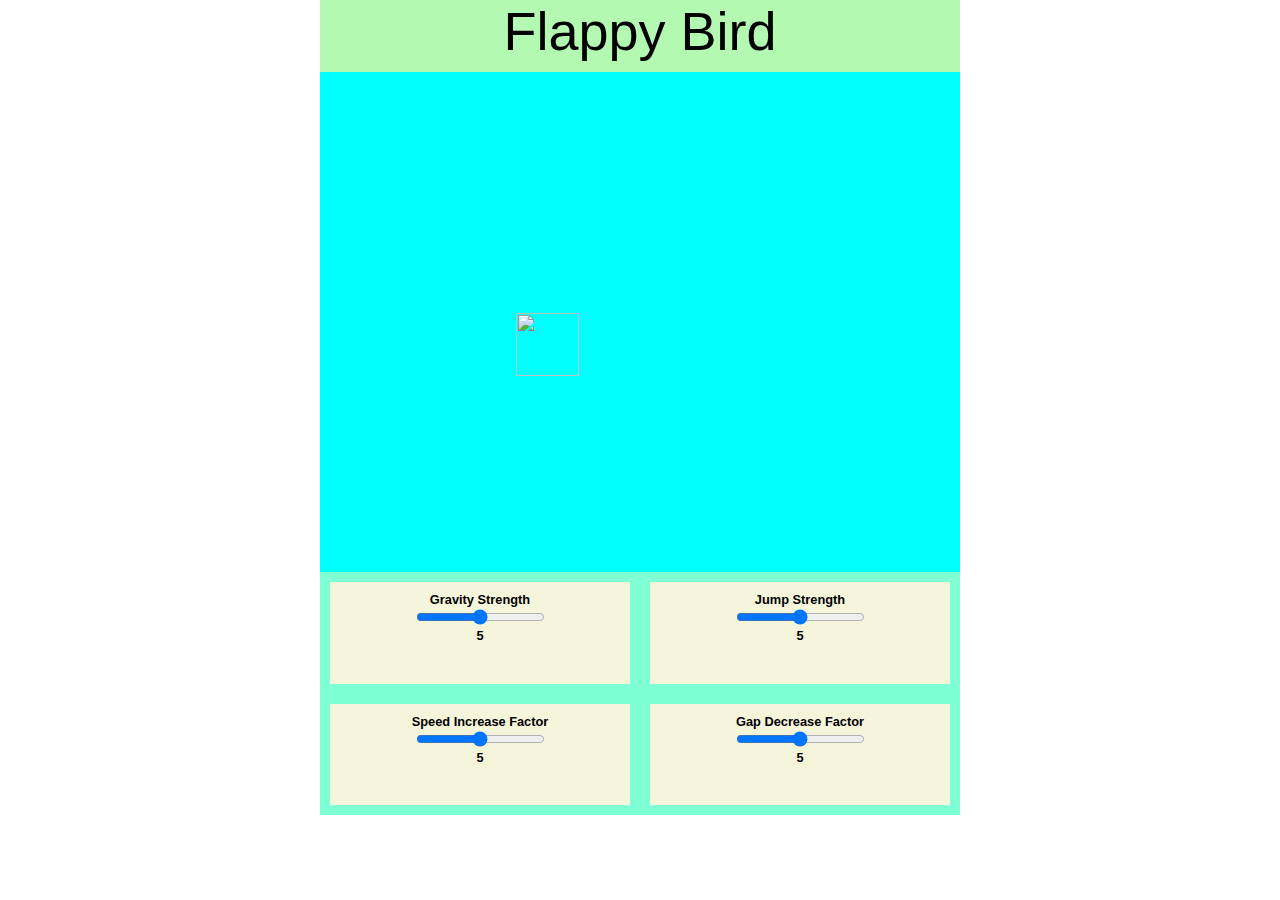
==== index.html @ 84e3464e "Add files via upload" ====
<!DOCTYPE html>
<html lang="en">
<head>
    <meta charset="UTF-8">
    <meta name="viewport" content="width=device-width, initial-scale=1.0">
    <title>Flappy Bird</title>
    <link rel="stylesheet" href="Main.css">
    <link rel="stylesheet" href="images.css">
</head>

<body >
  
    <center>

        <div class="title-box">
            Flappy Bird
        </div>

        <div class="outer">

            <div class="outer-mid">
                
                <div id="game-over">Game Over</div>
    
                <div class="bird">
                    <img src="img/bird.png" class="bird-img">
                </div>
        
                <div class="bars">
                    <div class="bar-1a"><img class="pipe-upper" src="img/pipe-upper.png"></div>
                    <div class="bar-1b"><img class="pipe-lower" src="img/pipe-lower.png"></div>
    
                    <div class="bar-2a"><img class="pipe-upper" src="img/pipe-upper.png"></div>
                    <div class="bar-2b"><img class="pipe-lower" src="img/pipe-lower.png"></div>
    
                    <div class="bar-3a"><img class="pipe-upper" src="img/pipe-upper.png"></div>
                    <div class="bar-3b"><img class="pipe-lower" src="img/pipe-lower.png"></div>
    
                    <div class="bar-4a"><img class="pipe-upper" src="img/pipe-upper.png"></div>
                    <div class="bar-4b"><img class="pipe-lower" src="img/pipe-lower.png"></div>
                </div>
    
            </div>
    
        </div>

        <div class="inputs-outer">

            <div class="input-box">
                <center>
                    Gravity Strength <br> 
                
                    <input type="range" id="slider" min="0" max="10" value="5">  <br>
    
                    <span id="value">5</span>
                </center>
            </div>
        
            <div class="input-box">
                <center>
                    Jump Strength <br> 
                
                    <input type="range" id="slider" min="0" max="10" value="5">  <br>
    
                    <span id="value">5</span>
                </center>
            </div>
        
            <div class="input-box">
                <center>
                    Speed Increase Factor <br> 
                
                    <input type="range" id="slider" min="0" max="10" value="5">  <br>
    
                    <span id="value">5</span>
                </center>
            </div>
        
            <div class="input-box">
                <center>
                    Gap Decrease Factor <br> 
                
                    <input type="range" id="slider" min="0" max="10" value="5">  <br>
    
                    <span id="value">5</span>
                </center>
            </div>
        
        </div>
    </center>

        
    

    <script src="Main.js"></script>
</body>

</html>
---- Main.css ----
body {
    margin: 0;
}



.title-box{
    height: 8vh;
    width: 50vw;

    background-color: rgb(180, 249, 178);

    font-family: Arial, Helvetica, sans-serif;
    font-size: 6vh;
}

.outer {
    display: flex;
    justify-content: center;
    align-items: center;

    background-color: aqua;

    height: 500px;
    width: 50vw;
}

.outer-mid {
    background:url(img/background.jpg);
    background-size: contain;

    border-radius: 2vh;

    height: 90%;
    width: 90%; 
    overflow: hidden;
    position: relative;
}

.bird {
    display: flex;
    justify-content: center;
    align-items: center;

    position: absolute;

    left: 30%; /* Use percentage */
    top: 50%; /* Use percentage */

    height: 5vh; /* Use viewport height for responsiveness */
    width: 5vh; /* Maintain aspect ratio */
    border-radius: 50%;
}

.bar-1a,
.bar-1b,
.bar-2a,
.bar-2b,
.bar-3a,
.bar-3b,
.bar-4a,
.bar-4b {
    color: white;
    font-size: 4vw; /* Responsive font size */
    font-weight: 600;

    width: 6%; /* Maintain fixed width */
    min-width: 25px;
    position: absolute;
}

.bar-1a {
    height: 20%; /* Height as a percentage of the outer height */
    top: 0;
    left: 100%; /* Off-screen initially */
}

.bar-1b {
    height: 15%; /* Height as a percentage of the outer height */
    bottom: 0;
    left: 100%;
}

.bar-2a {
    height: 12%; /* Height as a percentage of the outer height */
    top: 0;
    left: 100%; /* Adjusted for placement */
}

.bar-2b {
    height: 17%; /* Height as a percentage of the outer height */
    bottom: 0;
    left: 100%;
}
.bar-3a {
    height: 12%; /* Height as a percentage of the outer height */
    top: 0;
    left: 100%; /* Adjusted for placement */
}

.bar-3b {
    height: 17%; /* Height as a percentage of the outer height */
    bottom: 0;
    left: 100%;
}
.bar-4a {
    height: 12%; /* Height as a percentage of the outer height */
    top: 0;
    left: 100%; /* Adjusted for placement */
}

.bar-4b {
    height: 17%; /* Height as a percentage of the outer height */
    bottom: 0;
    left: 100%;
}

/* Repeat for bar-3 and bar-4 as needed */

@keyframes shake {
    0% { transform: translate(1px, 1px) rotate(0deg);}
    10% { transform: translate(-1px, -2px) rotate(-1deg); }
    20% { transform: translate(-3px, 0px) rotate(1deg); }
    30% { transform: translate(3px, 2px) rotate(0deg); }
    40% { transform: translate(1px, -1px) rotate(1deg); }
    50% { transform: translate(-1px, 2px) rotate(-1deg); }
    60% { transform: translate(-3px, 1px) rotate(0deg); }
    70% { transform: translate(3px, 1px) rotate(-1deg); }
    80% { transform: translate(-1px, -1px) rotate(1deg); }
    90% { transform: translate(1px, 2px) rotate(0deg); }
    100% { transform: translate(1px, -2px) rotate(-1deg);}
}

.shake {
    animation: shake 0.5s;
    animation-iteration-count: 1;
}


#game-over {
    display: none;

    font-size: 5vh;
    font-family: Arial, Helvetica, sans-serif;
    font-weight: 800;

    text-align: center;
    color: red;
    opacity: 0;
    transition: opacity 1s ease;

    position: absolute;

    z-index: 2;

    top: 50%;
    left: 50%;
    transform: translate(-50%, -50%);
}




/* Inputs */
.inputs-outer {
    display: grid;
    grid-template-columns: 1fr 1fr;
    background-color: aquamarine;
    
    height: 27vh;
    width: 50vw;

    font-family: Arial, Helvetica, sans-serif;
    font-size: 2vw;
    font-weight: 550;
}

.inputs-outer div {
    display: inline-block;
}

.input-box {
    display: flex;
    justify-content: center;

    font-size: 1vw; 

    background-color: beige;
    margin: 10px;
    padding: 10px;
}

@media (max-width: 750px) {
    .outer{
        width: 100vw;
        background-color: pink;
    }

    .inputs-outer{
        width: 100vw;
        height: 20vh;
        background-color: antiquewhite;
    }

    .title-box{
        width: 100vw;
    }
}
---- images.css ----
.bird-img{
    height: 7vh;
    width: 7vh;
}

.pipe-lower{
    object-fit: fill;
    
    height:100%;
    width: 100%;
}
.pipe-upper{
    object-fit: fill;

    height: 100%;
    width: 100%;
}
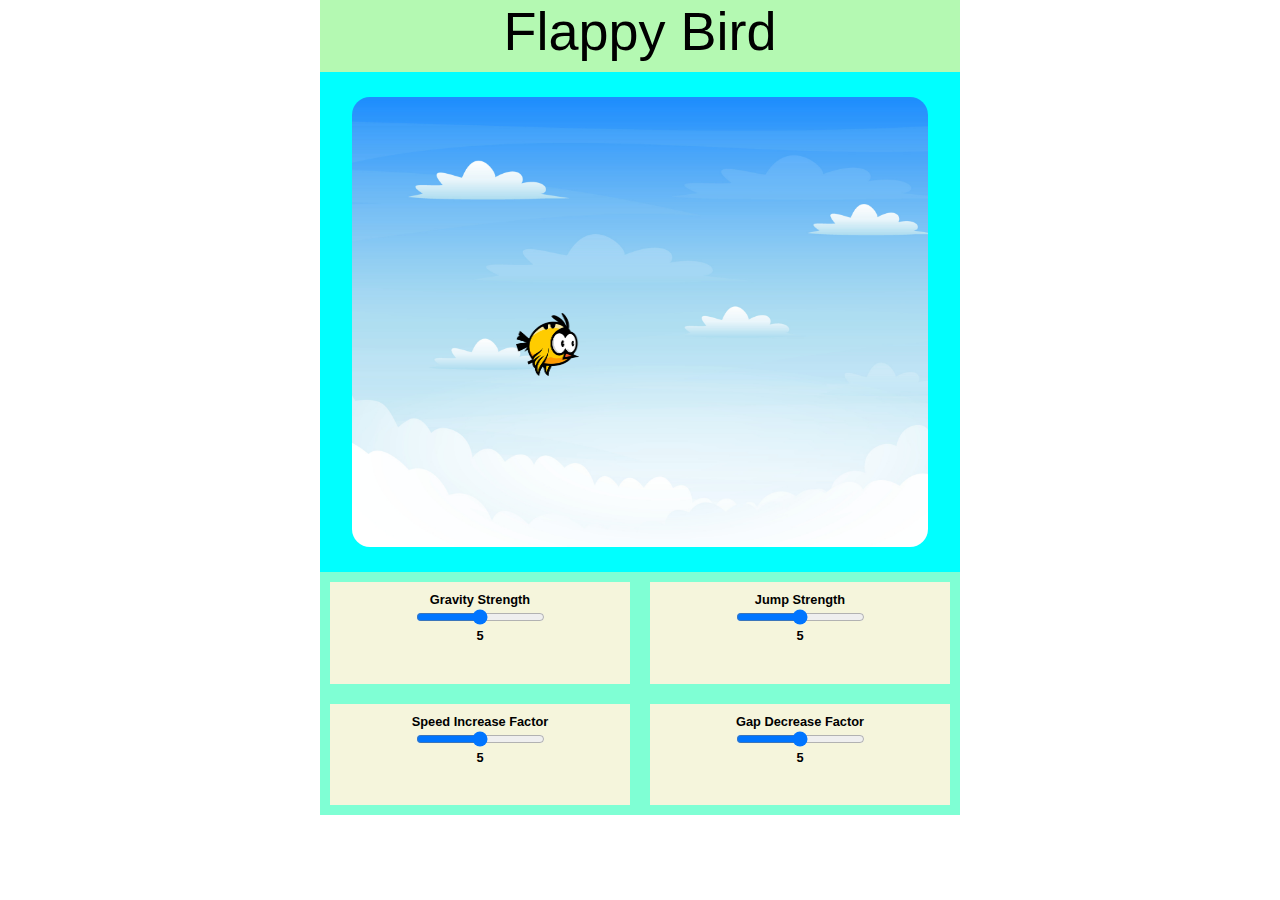
==== commit 43847fb6: "Add files via upload" ====
--- a/index.html
+++ b/index.html
@@ -20,7 +20,7 @@
 
             <div class="outer-mid">
                 
-                <div id="game-over">Game Over</div>
+                <div id="game-over"><img class="GameOver-img" src="img/GameOver.png"></div>
     
                 <div class="bird">
                     <img src="img/bird.png" class="bird-img">
--- a/Main.css
+++ b/Main.css
@@ -28,7 +28,7 @@
 
 .outer-mid {
     background:url(img/background.jpg);
-    background-size: contain;
+    background-size: cover;
 
     border-radius: 2vh;
 
@@ -66,7 +66,7 @@
     font-weight: 600;
 
     width: 6%; /* Maintain fixed width */
-    min-width: 25px;
+    min-width: 4vh;
     position: absolute;
 }
 
@@ -154,6 +154,9 @@
 
     z-index: 2;
 
+    height: 40%;
+    width: 40%;
+
     top: 50%;
     left: 50%;
     transform: translate(-50%, -50%);
--- a/images.css
+++ b/images.css
@@ -15,4 +15,11 @@
 
     height: 100%;
     width: 100%;
+}
+
+.GameOver-img{
+    object-fit: contain;
+
+    height: 100%;
+    width: 100%;
 }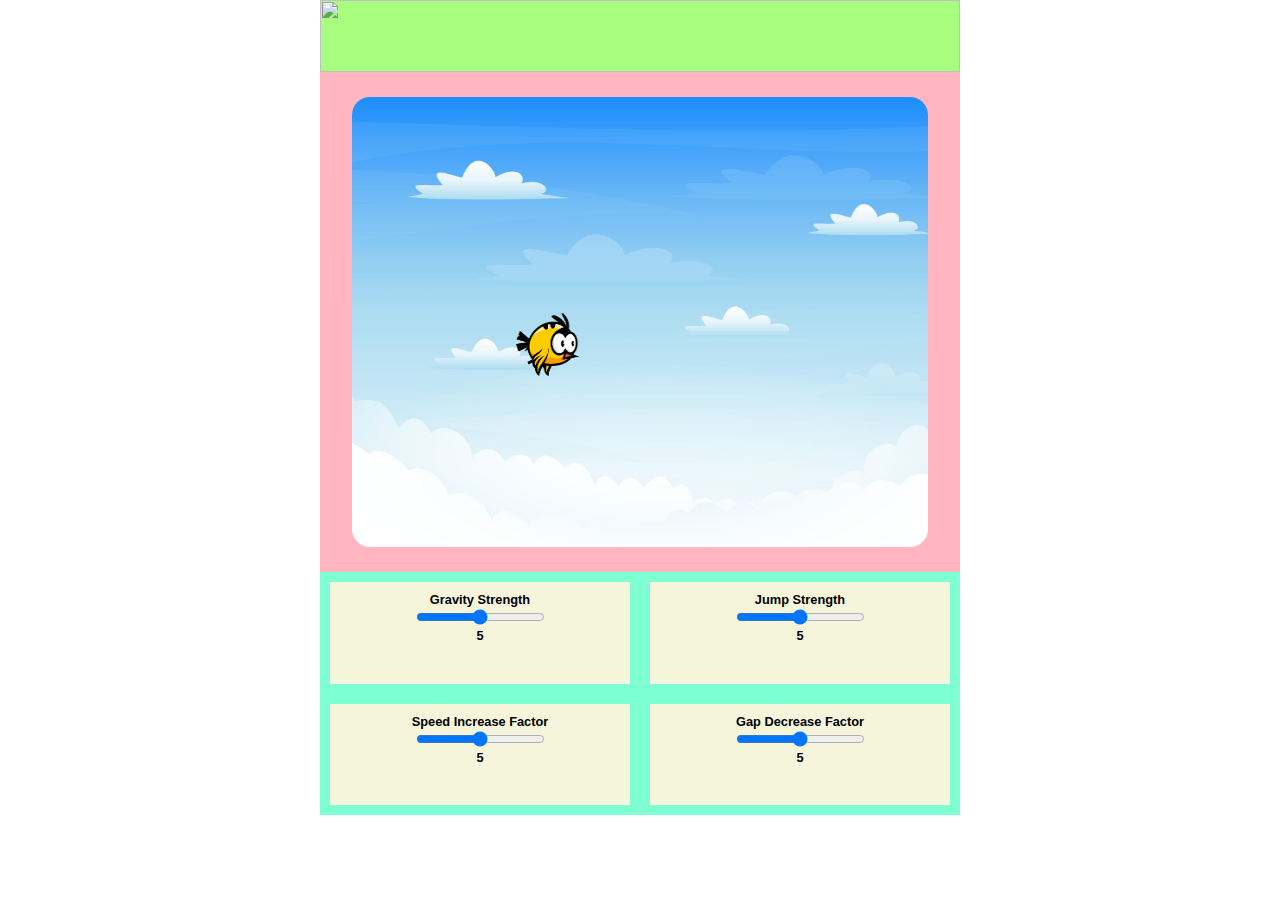
==== commit 9dd2bae8: "Add files via upload" ====
--- a/index.html
+++ b/index.html
@@ -13,7 +13,7 @@
     <center>
 
         <div class="title-box">
-            Flappy Bird
+            <img class="title-img" src="img/title.png">
         </div>
 
         <div class="outer">
--- a/Main.css
+++ b/Main.css
@@ -9,7 +9,7 @@
     height: 8vh;
     width: 50vw;
 
-    background-color: rgb(180, 249, 178);
+    background-color: rgb(168, 255, 127);
 
     font-family: Arial, Helvetica, sans-serif;
     font-size: 6vh;
@@ -20,7 +20,7 @@
     justify-content: center;
     align-items: center;
 
-    background-color: aqua;
+    background-color: lightpink;
 
     height: 500px;
     width: 50vw;
@@ -154,8 +154,8 @@
 
     z-index: 2;
 
-    height: 40%;
-    width: 40%;
+    height: 55%;
+    width: 55%;
 
     top: 50%;
     left: 50%;
--- a/images.css
+++ b/images.css
@@ -22,4 +22,11 @@
 
     height: 100%;
     width: 100%;
+}
+
+.title-img{
+    object-fit: contain;
+
+    height: 100%;
+    width: 100%;
 }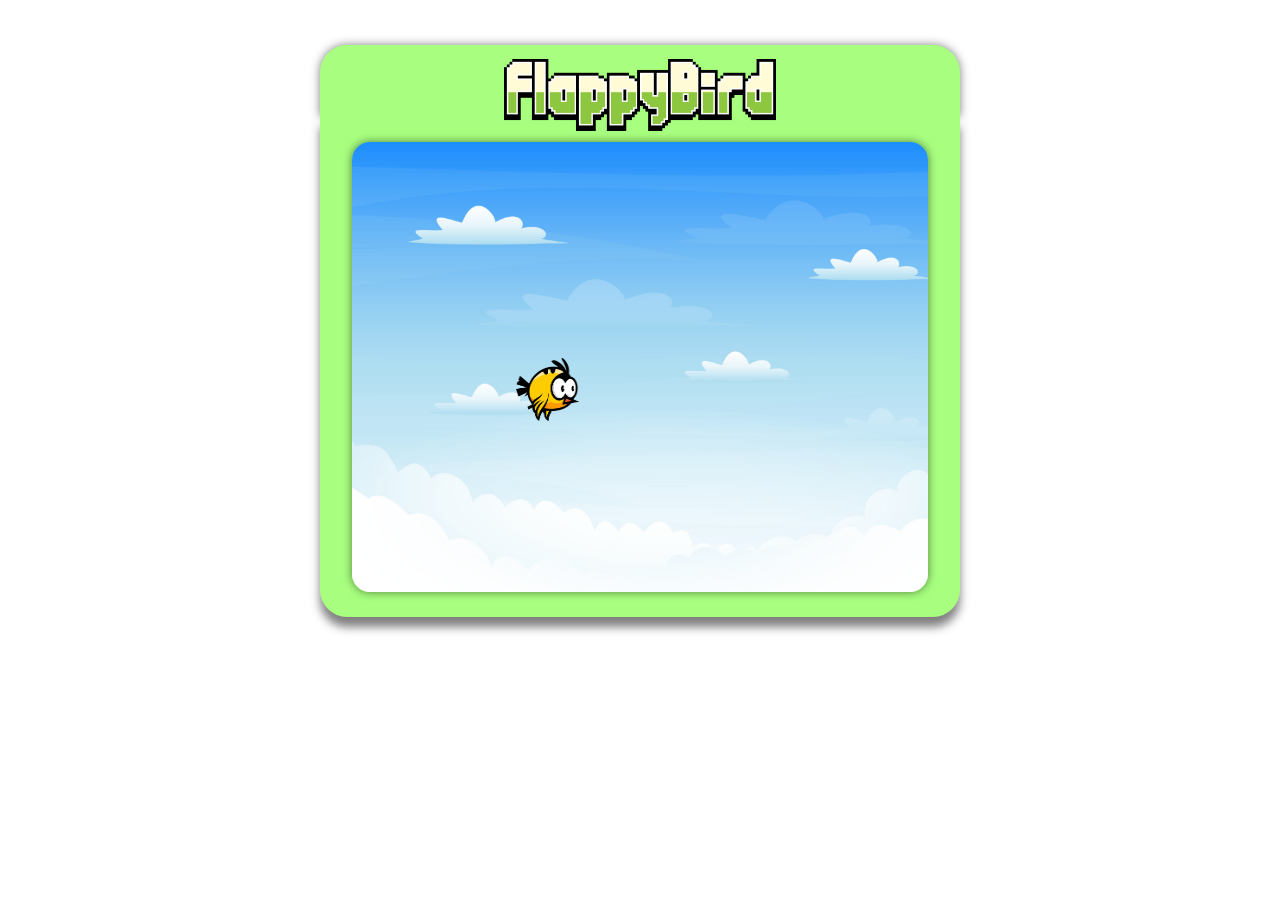
==== commit cda91eb3: "Add files via upload" ====
--- a/index.html
+++ b/index.html
@@ -44,53 +44,6 @@
     
         </div>
 
-        <div class="inputs-outer">
-
-            <div class="input-box">
-                <center>
-                    Gravity Strength <br> 
-                
-                    <input type="range" id="slider" min="0" max="10" value="5">  <br>
-    
-                    <span id="value">5</span>
-                </center>
-            </div>
-        
-            <div class="input-box">
-                <center>
-                    Jump Strength <br> 
-                
-                    <input type="range" id="slider" min="0" max="10" value="5">  <br>
-    
-                    <span id="value">5</span>
-                </center>
-            </div>
-        
-            <div class="input-box">
-                <center>
-                    Speed Increase Factor <br> 
-                
-                    <input type="range" id="slider" min="0" max="10" value="5">  <br>
-    
-                    <span id="value">5</span>
-                </center>
-            </div>
-        
-            <div class="input-box">
-                <center>
-                    Gap Decrease Factor <br> 
-                
-                    <input type="range" id="slider" min="0" max="10" value="5">  <br>
-    
-                    <span id="value">5</span>
-                </center>
-            </div>
-        
-        </div>
-    </center>
-
-        
-    
 
     <script src="Main.js"></script>
 </body>
--- a/Main.css
+++ b/Main.css
@@ -6,6 +6,12 @@
 
 
 .title-box{
+    margin-top: 5vh;
+
+    display: flex;
+    justify-content: center;
+    align-items: center;
+
     height: 8vh;
     width: 50vw;
 
@@ -13,6 +19,13 @@
 
     font-family: Arial, Helvetica, sans-serif;
     font-size: 6vh;
+
+    border-top-left-radius: 3vh;
+    border-top-right-radius: 3vh;
+
+    box-shadow: 0px 0px 10px rgba(0, 0, 0, 0.5);
+
+    z-index: 1;
 }
 
 .outer {
@@ -20,10 +33,15 @@
     justify-content: center;
     align-items: center;
 
-    background-color: lightpink;
+    background-color:  rgb(168, 255, 127);
 
     height: 500px;
     width: 50vw;
+
+    border-bottom-left-radius: 3vh;
+    border-bottom-right-radius: 3vh;
+
+    box-shadow: 0px 10px 10px rgba(0, 0, 0, 0.5);
 }
 
 .outer-mid {
@@ -36,6 +54,9 @@
     width: 90%; 
     overflow: hidden;
     position: relative;
+
+    border-color: darkgreen;
+    box-shadow: 0px 0px 10px rgba(0, 0, 0, 0.5);
 }
 
 .bird {
--- a/images.css
+++ b/images.css
@@ -1,3 +1,12 @@
+
+.title-img{
+    object-fit: contain;
+
+    height: 100%;
+    width: 100%;
+
+    margin-top: 3vh;
+}
 
 .bird-img{
     height: 7vh;
@@ -23,10 +32,3 @@
     height: 100%;
     width: 100%;
 }
-
-.title-img{
-    object-fit: contain;
-
-    height: 100%;
-    width: 100%;
-}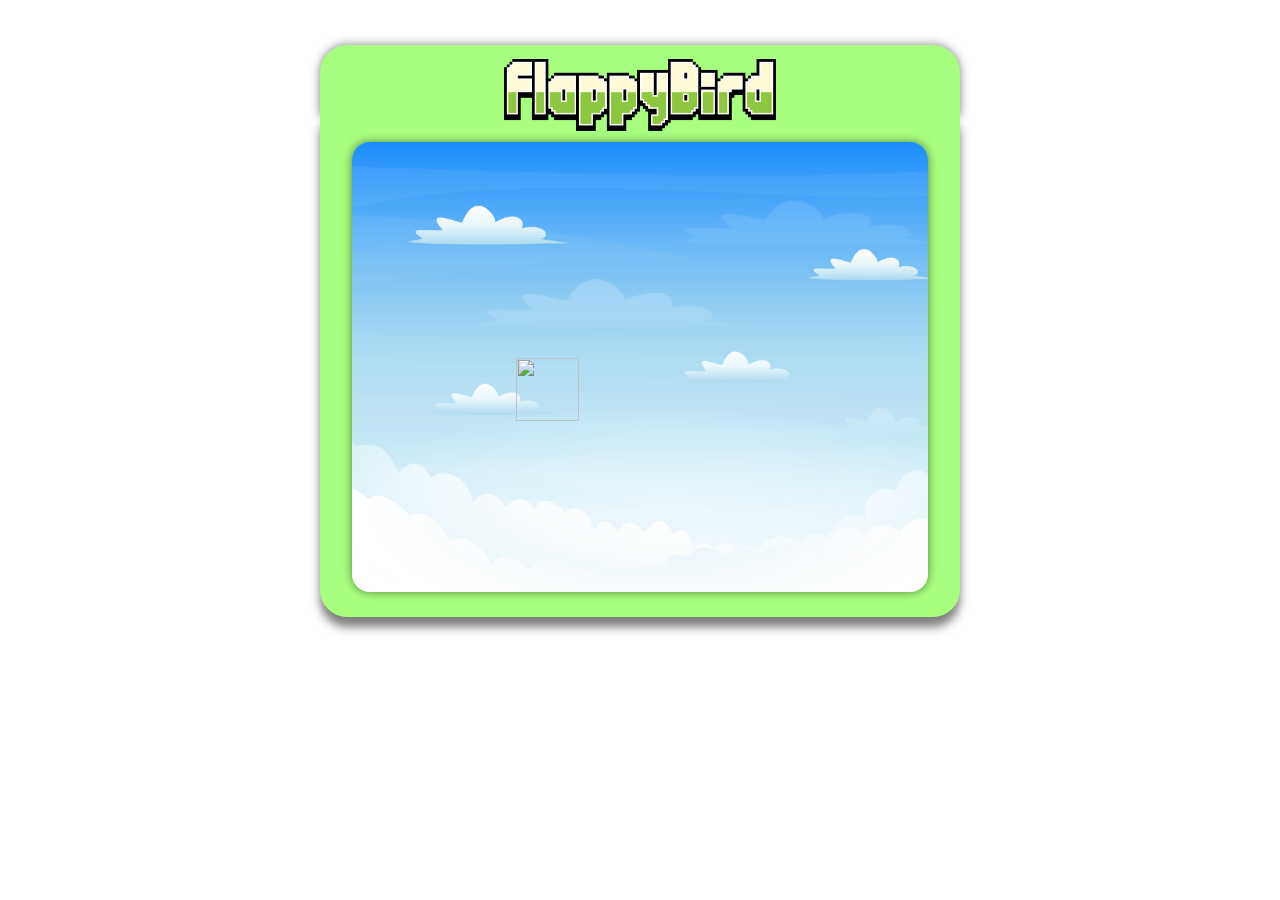
==== commit 62ba0a5a: "Add files via upload" ====
--- a/index.html
+++ b/index.html
@@ -22,9 +22,7 @@
                 
                 <div id="game-over"><img class="GameOver-img" src="img/GameOver.png"></div>
     
-                <div class="bird">
-                    <img src="img/bird.png" class="bird-img">
-                </div>
+                <div class="bird"></div>
         
                 <div class="bars">
                     <div class="bar-1a"><img class="pipe-upper" src="img/pipe-upper.png"></div>
--- a/Main.css
+++ b/Main.css
@@ -218,7 +218,6 @@
 @media (max-width: 750px) {
     .outer{
         width: 100vw;
-        background-color: pink;
     }
 
     .inputs-outer{
--- a/images.css
+++ b/images.css
@@ -11,6 +11,15 @@
 .bird-img{
     height: 7vh;
     width: 7vh;
+
+    position: absolute;
+}
+
+.bird-img-down{
+    height: 7vh;
+    width: 7vh;
+
+    position: absolute;
 }
 
 .pipe-lower{
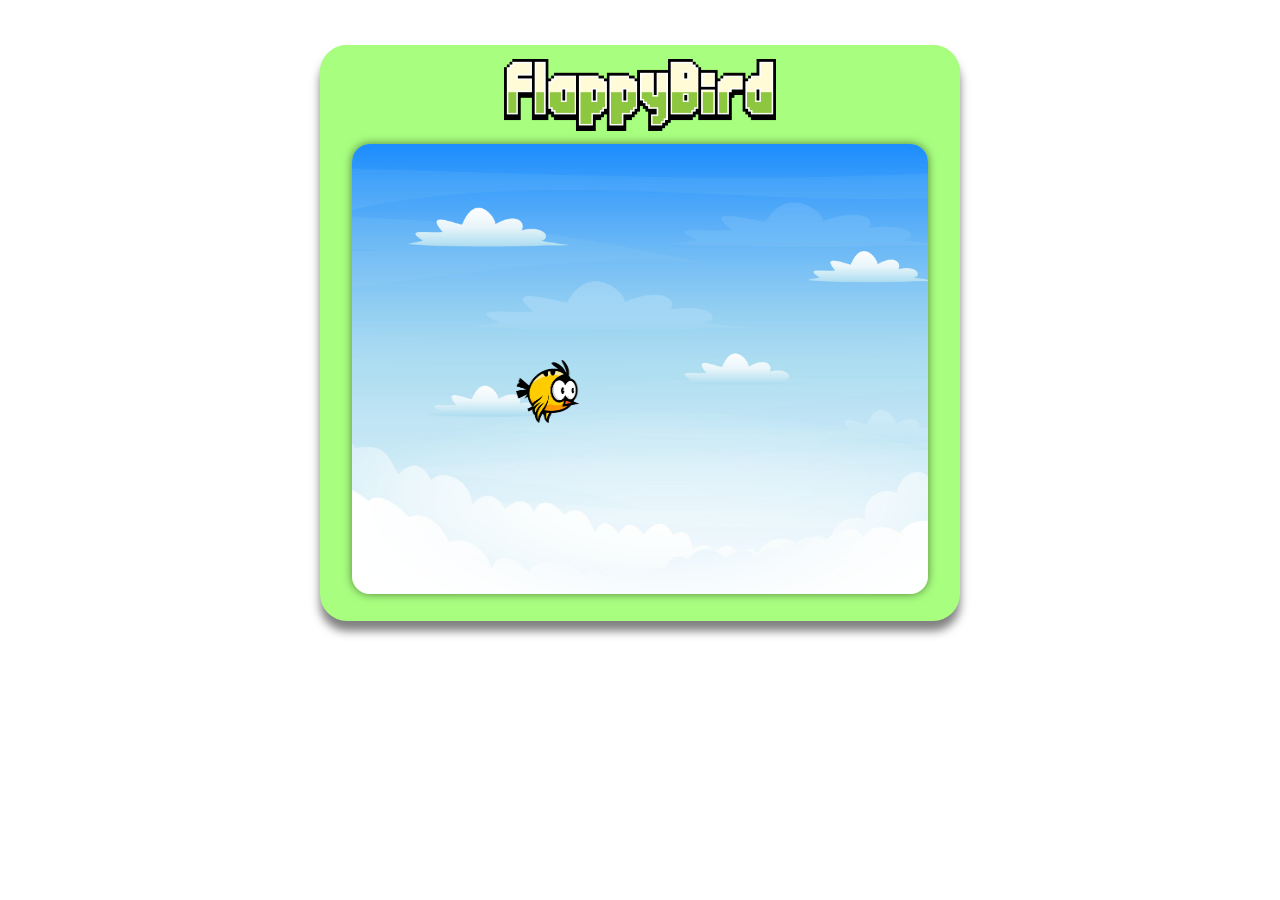
==== commit e0465fc1: "Add files via upload" ====
--- a/index.html
+++ b/index.html
@@ -12,11 +12,11 @@
   
     <center>
 
-        <div class="title-box">
-            <img class="title-img" src="img/title.png">
-        </div>
+        <div class="outer">
 
-        <div class="outer">
+            <div class="title-box">
+                <img class="title-img" src="img/title.png">
+            </div>
 
             <div class="outer-mid">
                 
--- a/Main.css
+++ b/Main.css
@@ -6,8 +6,6 @@
 
 
 .title-box{
-    margin-top: 5vh;
-
     display: flex;
     justify-content: center;
     align-items: center;
@@ -20,37 +18,36 @@
     font-family: Arial, Helvetica, sans-serif;
     font-size: 6vh;
 
-    border-top-left-radius: 3vh;
-    border-top-right-radius: 3vh;
-
-    box-shadow: 0px 0px 10px rgba(0, 0, 0, 0.5);
-
-    z-index: 1;
+    border-radius: 3vh;
 }
 
 .outer {
-    display: flex;
-    justify-content: center;
+    margin-top: 5vh;
+    
+    display: flex;
     align-items: center;
+    justify-content: center;
+
+    flex-direction: column;
 
     background-color:  rgb(168, 255, 127);
 
-    height: 500px;
     width: 50vw;
 
-    border-bottom-left-radius: 3vh;
-    border-bottom-right-radius: 3vh;
+    border-radius: 3vh;
 
     box-shadow: 0px 10px 10px rgba(0, 0, 0, 0.5);
 }
 
 .outer-mid {
+    margin-top: 3vh;
+    margin-bottom: 3vh;
     background:url(img/background.jpg);
     background-size: cover;
 
     border-radius: 2vh;
 
-    height: 90%;
+    height: 450px;
     width: 90%; 
     overflow: hidden;
     position: relative;
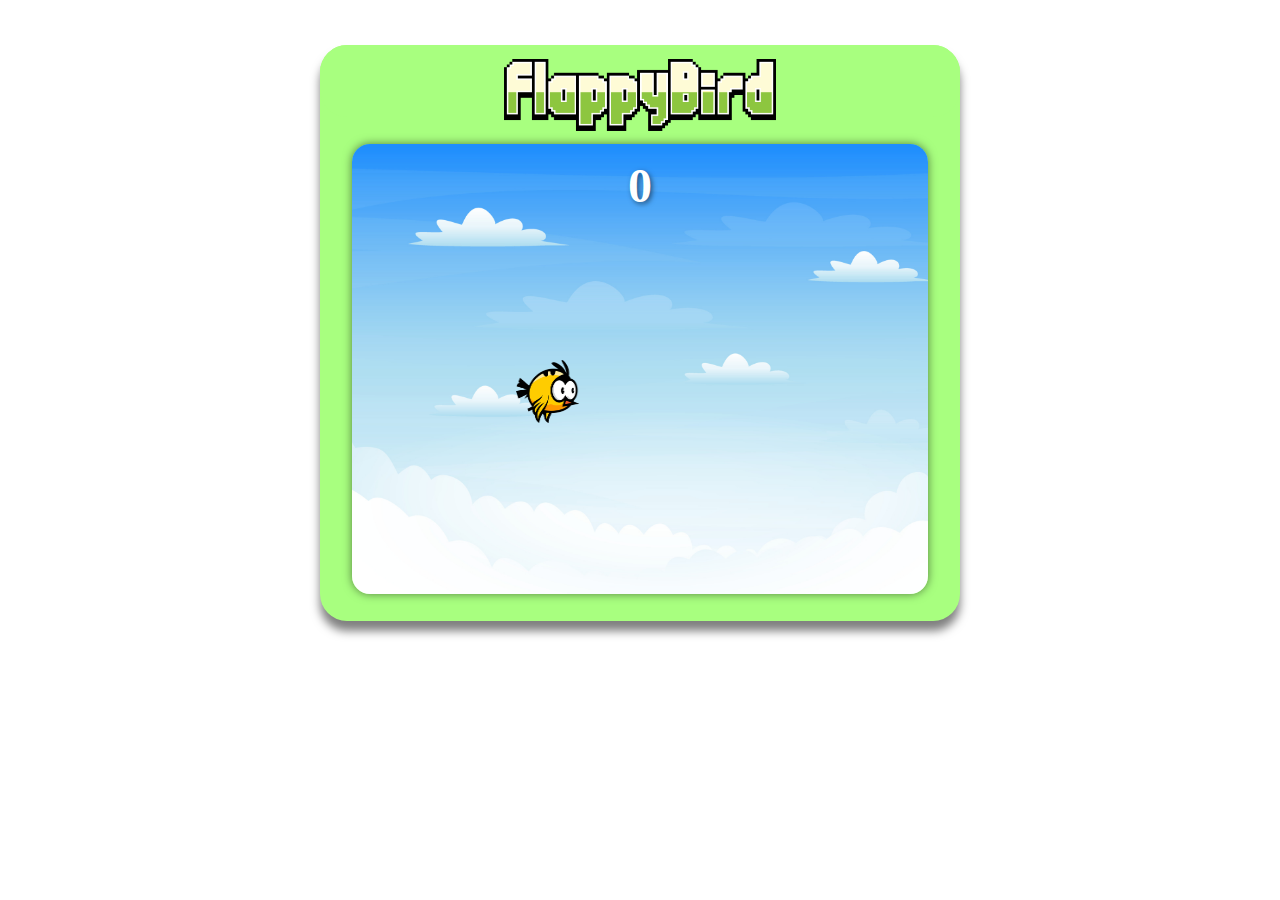
==== commit d7ed43e3: "Add files via upload" ====
--- a/index.html
+++ b/index.html
@@ -19,6 +19,8 @@
             </div>
 
             <div class="outer-mid">
+
+                <div id="score"><span>0</span></div>
                 
                 <div id="game-over"><img class="GameOver-img" src="img/GameOver.png"></div>
     
--- a/Main.css
+++ b/Main.css
@@ -1,4 +1,3 @@
-
 body {
     margin: 0;
 }
@@ -52,9 +51,44 @@
     overflow: hidden;
     position: relative;
 
-    border-color: darkgreen;
     box-shadow: 0px 0px 10px rgba(0, 0, 0, 0.5);
 }
+
+
+#score {
+    position: absolute;
+    top: 1.5vh;
+    left: 50%;
+    transform: translateX(-50%);
+    font-size: 3rem;
+    font-weight: bold;
+    color: white; /* Bright color to make the score stand out */
+    text-shadow: 2px 2px 5px rgba(0, 0, 0, 0.5); /* Adds depth */
+    font-family: 'Press Start 2P', cursive; /* Retro game font, can be changed */
+    z-index: 100;
+    animation: fadeIn 0.5s ease-in-out; /* Smooth fade-in effect */
+}
+
+#score span {
+    display: inline-block;
+    transition: transform 0.2s ease-in-out; /* Scaling animation when score changes */
+}
+
+/* A keyframe animation for fade-in */
+@keyframes fadeIn {
+    from {
+        opacity: 0;
+    }
+    to {
+        opacity: 1;
+    }
+}
+
+/* A pulse animation to give feedback when score changes */
+#score span.pulse {
+    transform: scale(1.3);
+}
+
 
 .bird {
     display: flex;
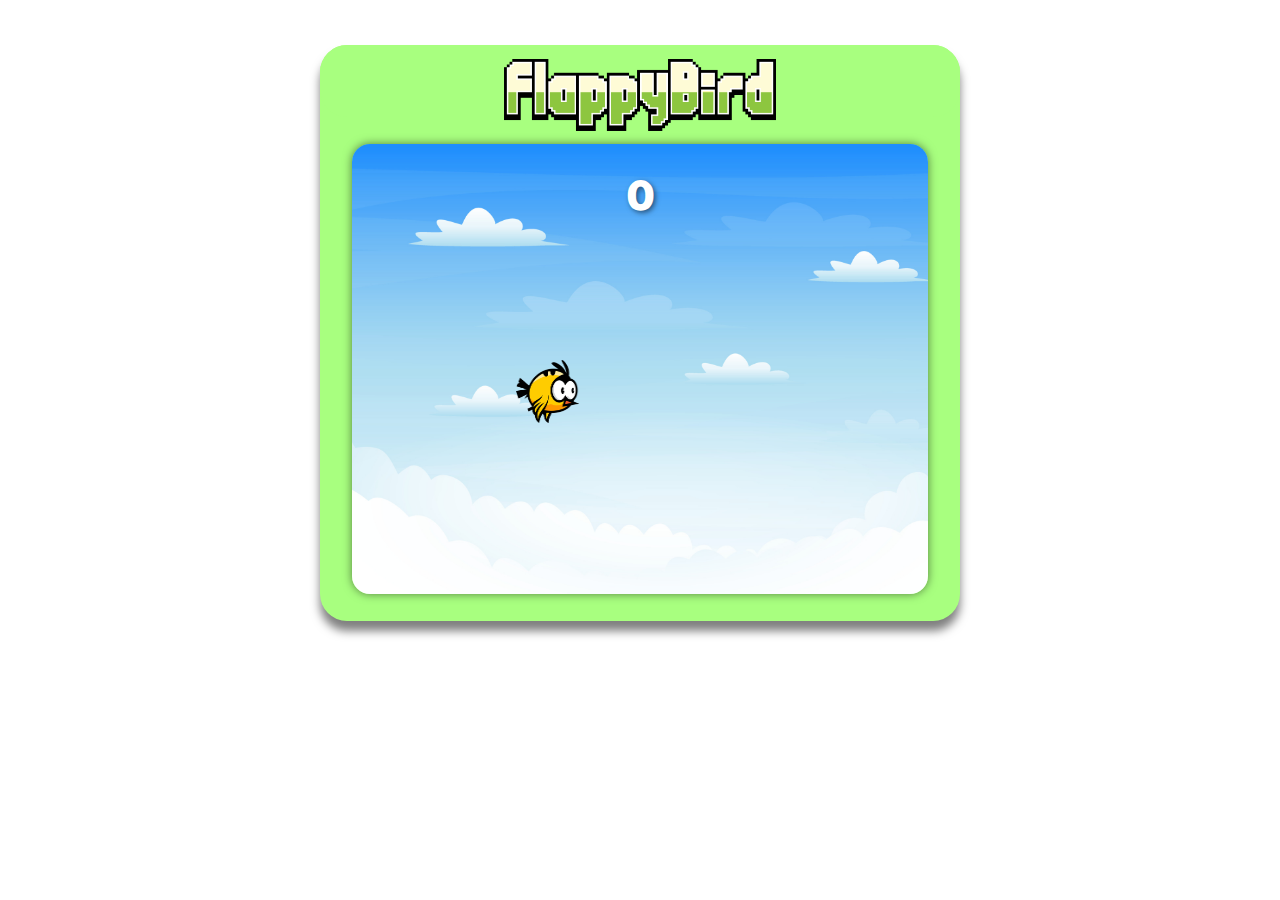
==== commit 9aeb6043: "Add files via upload" ====
--- a/index.html
+++ b/index.html
@@ -4,6 +4,11 @@
     <meta charset="UTF-8">
     <meta name="viewport" content="width=device-width, initial-scale=1.0">
     <title>Flappy Bird</title>
+
+    <link href="https://fonts.googleapis.com/css2?family=Baloo+2:wght@400&display=swap" rel="stylesheet">
+
+
+
     <link rel="stylesheet" href="Main.css">
     <link rel="stylesheet" href="images.css">
 </head>
--- a/Main.css
+++ b/Main.css
@@ -61,10 +61,10 @@
     left: 50%;
     transform: translateX(-50%);
     font-size: 3rem;
-    font-weight: bold;
+    font-weight:900;
     color: white; /* Bright color to make the score stand out */
     text-shadow: 2px 2px 5px rgba(0, 0, 0, 0.5); /* Adds depth */
-    font-family: 'Press Start 2P', cursive; /* Retro game font, can be changed */
+    font-family: 'Baloo 2', cursive; /* Retro game font, can be changed */
     z-index: 100;
     animation: fadeIn 0.5s ease-in-out; /* Smooth fade-in effect */
 }
@@ -260,4 +260,10 @@
     .title-box{
         width: 100vw;
     }
+
+    .bird{
+        height: 4vh; 
+        width: 4vh;
+    }
+    
 }